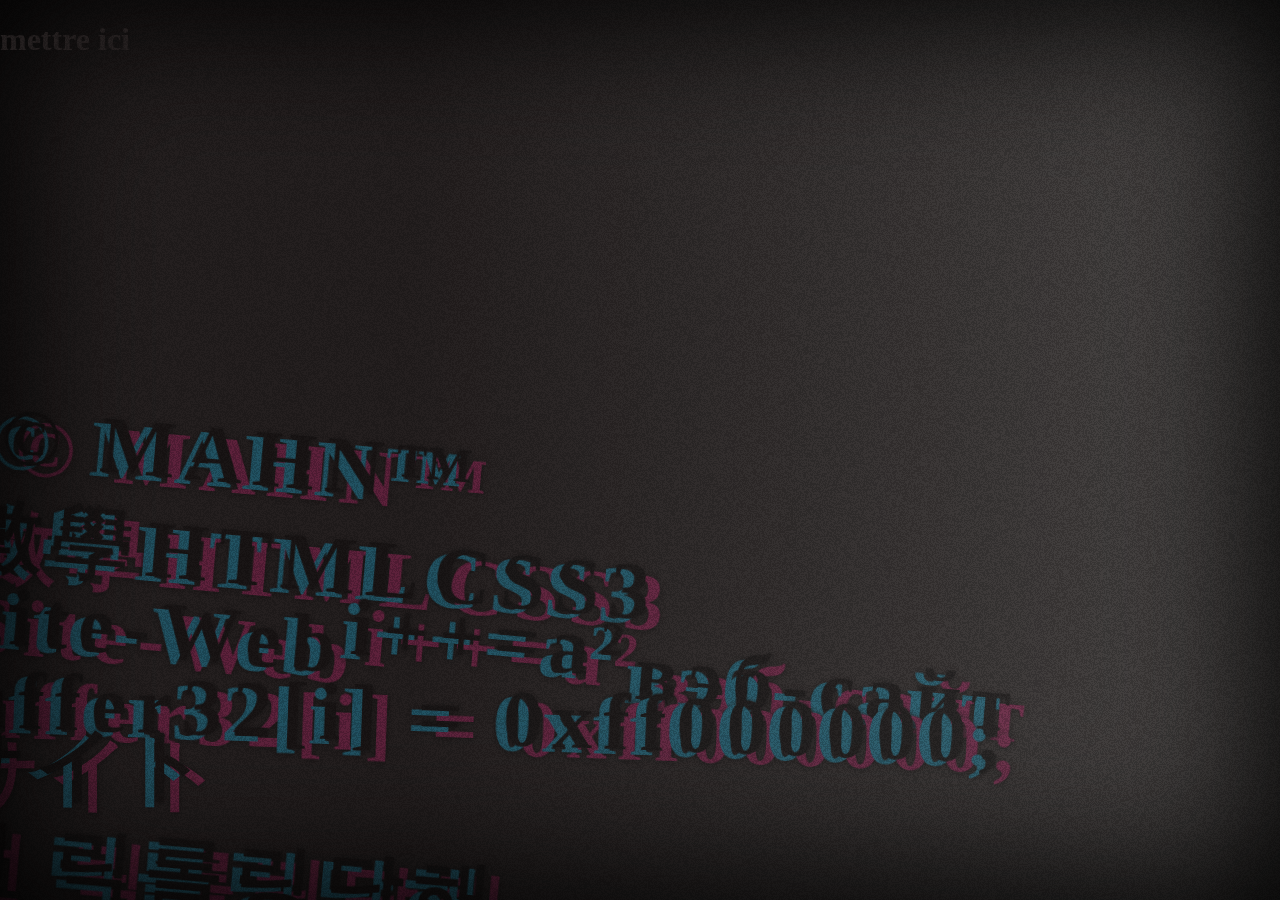
==== index.html @ 59389510 "ajout dossier style js et first element page acceuil glitch" ====
<!DOCTYPE html>
<html lang="en">
<head>
    <meta charset="UTF-8">
    <meta name="viewport" content="width=device-width, initial-scale=1.0">
    <title>PortFolio MAHN</title>

    <link rel="stylesheet" type="text/css" href="css/style.css">



</head>
<body>
    <main role="main" class="main-content" id="main-content">

        <div class="hero-container">
            <h3 class="hero glitch layers" data-text="© MAHN™" style="position: relative; top: clamp(-20px, -3vw, -30px); right: clamp(-30px, -4vw, -40px); "><span>© MAHN™</span></h3>
            <br>
            <h3 class="hero glitch layers" data-text="數學"><span>數學</span></h3>
            <h2 class="hero glitch layers" data-text="HTML"><span>HTML</span></h2>
            <h2 class="hero glitch layers" data-text="CSS3"><span>CSS3</span></h2>
            <br>
            <h2 class="hero glitch layers" data-text="Site-Web"><span>Site-Web</span></h2>
            <h2 class="hero glitch layers" data-text="i++=a²" style="position: relative;top: clamp(-20px, -3vw, -30px);"><span>i++=a²</span></h2>
            <h2 class="hero glitch layers" data-text="вэб-сайт"><span>вэб-сайт</span></h2>
            <br>
            <h2 class="hero glitch layers" data-text="buffer32[i] = 0xff000000;" style="position: relative;top: clamp(-20px, -3vw, -30px); left: clamp(-40px, -6vw, -60px); rotate: -3deg;"><span>buffer32[i] = 0xff000000;</span></h2>
            <h2 class="hero glitch layers" data-text="サイト" style="rotate: -5deg; position: relative; top: clamp(-20px, -3vw, -30px);"><span>サイト</span></h2>
            <br>
            <h2 class="hero glitch layers" data-text="넌 릭롤링당해"><span>넌 릭롤링당해</span></h2>
          </div>

          
        <canvas id="noise" class="noise"></canvas>
        <div class="vignette">
            <h1>mettre ici </h1>
        </div>
    </main>

</body>

<script src="js/background.js"></script>

</html>
---- css/style.css ----
body {
    margin: 0;
}


.main-content {
    overflow:hidden;
      position: relative;
      
      /* display: flex;
      align-items: center;
      justify-content: center;
      flex-flow: column; */
      
      height: 100vh;
      
      background: linear-gradient(to right, rgba(36,31,31,1) 0%, rgba(36,31,31,1) 32%, rgba(74,71,70,1) 100%);
      color: #fff;
      /* text-align: center; */
  }
  
  .vignette{
    position:absolute;
    width:100%; height:100%;
    box-shadow:inset 0px 0px 150px 20px black;
    mix-blend-mode: multiply;
    -webkit-animation: vignette-anim 3s infinite; /* Safari 4+ */
    -moz-animation:    vignette-anim 3s infinite; /* Fx 5+ */
    -o-animation:      vignette-anim 3s infinite; /* Opera 12+ */
    animation:         vignette-anim 3s infinite; /* IE 10+, Fx 29+ */
  }
  
  .noise {
      z-index: 100;
      position: absolute;
      top: 0;
      left: 0;
      
      width: 100%;
      height: 100%;
      
      pointer-events: none;
      opacity: .15;
  }
  
  .line{
    position:absolute;
    height:100%; width:1px;
    opacity:0.1;
    background-color:#000;
  }
  
  .titleCont{position:relative;}
  
  .main-title {
      
      font-size: 40px;
      color: white;
      font-family: 'Bellefair', serif;
      position:relative;
      line-height:1.3;
      
  }
  
  .overTitle{
      position:absolute;
      top:0;
      left:0;
  }
  
  .dot{
    width:3px;
    height:2px;
    background-color:white;
    position:absolute;
    opacity:0.3;
  }
  
  
  @-webkit-keyframes vignette-anim {
    0%   , 100%{ opacity: 1; }
    50% { opacity: 0.7; }
  }
  @-moz-keyframes vignette-anim {
    0%   , 100%{ opacity: 1; }
    50% { opacity: 0.7; }
  }
  @-o-keyframes vignette-anim {
    0%   , 100%{ opacity: 1; }
    50% { opacity: 0.7; }
  }
  @keyframes vignette-anim {
    0%   , 100%{ opacity: 1; }
    50% { opacity: 0.7; }
  }




/* GLICH */

.hero-container {
    position: absolute;
    left: -50px;
    bottom: -50px;
    rotate: 5deg;
    opacity: 0.3;
}
.hero {
    font-size: clamp(40px, 7vw, 80px);
    line-height: 1;
    display: inline-block;
    color: black;
    z-index: 2;
    letter-spacing: 10px;
    filter: drop-shadow(0 1px 3px);
    margin: 0;
  }
  
  .layers {
    position: relative;
  }
  
  .layers::before,
  .layers::after {
    content: attr(data-text);
    position: absolute;
    width: 110%;
    z-index: -1;
  }
  
  .layers::before {
    top: 10px;
    left: 15px;
    color: #e0287d;
  }
  
  .layers::after {
    top: 5px;
    left: -10px;
    color: #1bc7fb;
  }
  
  .single-path {
    clip-path: polygon(
      0% 12%,
      53% 12%,
      53% 26%,
      25% 26%,
      25% 86%,
      31% 86%,
      31% 0%,
      53% 0%,
      53% 84%,
      92% 84%,
      92% 82%,
      70% 82%,
      70% 29%,
      78% 29%,
      78% 65%,
      69% 65%,
      69% 66%,
      77% 66%,
      77% 45%,
      85% 45%,
      85% 26%,
      97% 26%,
      97% 28%,
      84% 28%,
      84% 34%,
      54% 34%,
      54% 89%,
      30% 89%,
      30% 58%,
      83% 58%,
      83% 5%,
      68% 5%,
      68% 36%,
      62% 36%,
      62% 1%,
      12% 1%,
      12% 34%,
      60% 34%,
      60% 57%,
      98% 57%,
      98% 83%,
      1% 83%,
      1% 53%,
      91% 53%,
      91% 84%,
      8% 84%,
      8% 83%,
      4% 83%
    );
  }
  
  .paths {
    animation: paths 5s step-end infinite;
  }
  
  @keyframes paths {
    0% {
      clip-path: polygon(
        0% 43%,
        83% 43%,
        83% 22%,
        23% 22%,
        23% 24%,
        91% 24%,
        91% 26%,
        18% 26%,
        18% 83%,
        29% 83%,
        29% 17%,
        41% 17%,
        41% 39%,
        18% 39%,
        18% 82%,
        54% 82%,
        54% 88%,
        19% 88%,
        19% 4%,
        39% 4%,
        39% 14%,
        76% 14%,
        76% 52%,
        23% 52%,
        23% 35%,
        19% 35%,
        19% 8%,
        36% 8%,
        36% 31%,
        73% 31%,
        73% 16%,
        1% 16%,
        1% 56%,
        50% 56%,
        50% 8%
      );
    }
  
    5% {
      clip-path: polygon(
        0% 29%,
        44% 29%,
        44% 83%,
        94% 83%,
        94% 56%,
        11% 56%,
        11% 64%,
        94% 64%,
        94% 70%,
        88% 70%,
        88% 32%,
        18% 32%,
        18% 96%,
        10% 96%,
        10% 62%,
        9% 62%,
        9% 84%,
        68% 84%,
        68% 50%,
        52% 50%,
        52% 55%,
        35% 55%,
        35% 87%,
        25% 87%,
        25% 39%,
        15% 39%,
        15% 88%,
        52% 88%
      );
    }
  
    30% {
      clip-path: polygon(
        0% 53%,
        93% 53%,
        93% 62%,
        68% 62%,
        68% 37%,
        97% 37%,
        97% 89%,
        13% 89%,
        13% 45%,
        51% 45%,
        51% 88%,
        17% 88%,
        17% 54%,
        81% 54%,
        81% 75%,
        79% 75%,
        79% 76%,
        38% 76%,
        38% 28%,
        61% 28%,
        61% 12%,
        55% 12%,
        55% 62%,
        68% 62%,
        68% 51%,
        0% 51%,
        0% 92%,
        63% 92%,
        63% 4%,
        65% 4%
      );
    }
  
    45% {
      clip-path: polygon(
        0% 33%,
        2% 33%,
        2% 69%,
        58% 69%,
        58% 94%,
        55% 94%,
        55% 25%,
        33% 25%,
        33% 85%,
        16% 85%,
        16% 19%,
        5% 19%,
        5% 20%,
        79% 20%,
        79% 96%,
        93% 96%,
        93% 50%,
        5% 50%,
        5% 74%,
        55% 74%,
        55% 57%,
        96% 57%,
        96% 59%,
        87% 59%,
        87% 65%,
        82% 65%,
        82% 39%,
        63% 39%,
        63% 92%,
        4% 92%,
        4% 36%,
        24% 36%,
        24% 70%,
        1% 70%,
        1% 43%,
        15% 43%,
        15% 28%,
        23% 28%,
        23% 71%,
        90% 71%,
        90% 86%,
        97% 86%,
        97% 1%,
        60% 1%,
        60% 67%,
        71% 67%,
        71% 91%,
        17% 91%,
        17% 14%,
        39% 14%,
        39% 30%,
        58% 30%,
        58% 11%,
        52% 11%,
        52% 83%,
        68% 83%
      );
    }
  
    76% {
      clip-path: polygon(
        0% 26%,
        15% 26%,
        15% 73%,
        72% 73%,
        72% 70%,
        77% 70%,
        77% 75%,
        8% 75%,
        8% 42%,
        4% 42%,
        4% 61%,
        17% 61%,
        17% 12%,
        26% 12%,
        26% 63%,
        73% 63%,
        73% 43%,
        90% 43%,
        90% 67%,
        50% 67%,
        50% 41%,
        42% 41%,
        42% 46%,
        50% 46%,
        50% 84%,
        96% 84%,
        96% 78%,
        49% 78%,
        49% 25%,
        63% 25%,
        63% 14%
      );
    }
  
    90% {
      clip-path: polygon(
        0% 41%,
        13% 41%,
        13% 6%,
        87% 6%,
        87% 93%,
        10% 93%,
        10% 13%,
        89% 13%,
        89% 6%,
        3% 6%,
        3% 8%,
        16% 8%,
        16% 79%,
        0% 79%,
        0% 99%,
        92% 99%,
        92% 90%,
        5% 90%,
        5% 60%,
        0% 60%,
        0% 48%,
        89% 48%,
        89% 13%,
        80% 13%,
        80% 43%,
        95% 43%,
        95% 19%,
        80% 19%,
        80% 85%,
        38% 85%,
        38% 62%
      );
    }
  
    1%,
    7%,
    33%,
    47%,
    78%,
    93% {
      clip-path: none;
    }
  }
  
  .movement {
    
    position: relative;
    animation: movement 8s step-end infinite;
  }
  
  @keyframes movement {
    0% {
      top: 0px;
      left: -20px;
    }
  
    15% {
      top: 10px;
      left: 10px;
    }
  
    60% {
      top: 5px;
      left: -10px;
    }
  
    75% {
      top: -5px;
      left: 20px;
    }
  
    100% {
      top: 10px;
      left: 5px;
    }
  }
  
  .opacity {
    animation: opacity 5s step-end infinite;
  }
  
  @keyframes opacity {
    0% {
      opacity: 0.1;
    }
  
    5% {
      opacity: 0.7;
    }
  
    30% {
      opacity: 0.4;
    }
  
    45% {
      opacity: 0.6;
    }
  
    76% {
      opacity: 0.4;
    }
  
    90% {
      opacity: 0.8;
    }
  
    1%,
    7%,
    33%,
    47%,
    78%,
    93% {
      opacity: 0;
    }
  }
  
  .font {
    animation: font 7s step-end infinite;
  }
  
  @keyframes font {
    0% {
      font-weight: 100;
      color: #01003f;
      filter: blur(3px);
    }
  
    20% {
      font-weight: 500;
      color: #858585;
      filter: blur(0);
    }
  
    50% {
      font-weight: 300;
      color: #010011;
      filter: blur(2px);
    }
  
    60% {
      font-weight: 700;
      color: #fff;
      filter: blur(0);
    }
  
    90% {
      font-weight: 500;
      color: #000879;
      filter: blur(6px);
    }
  }
  
  .glitch span {
    animation: paths 5s step-end infinite;
  }
  
  .glitch::before {
    animation: paths 5s step-end infinite, opacity 5s step-end infinite,
      font 8s step-end infinite, movement 10s step-end infinite;
  }
  
  .glitch::after {
    animation: paths 5s step-end infinite, opacity 5s step-end infinite,
      font 7s step-end infinite, movement 8s step-end infinite;
  }
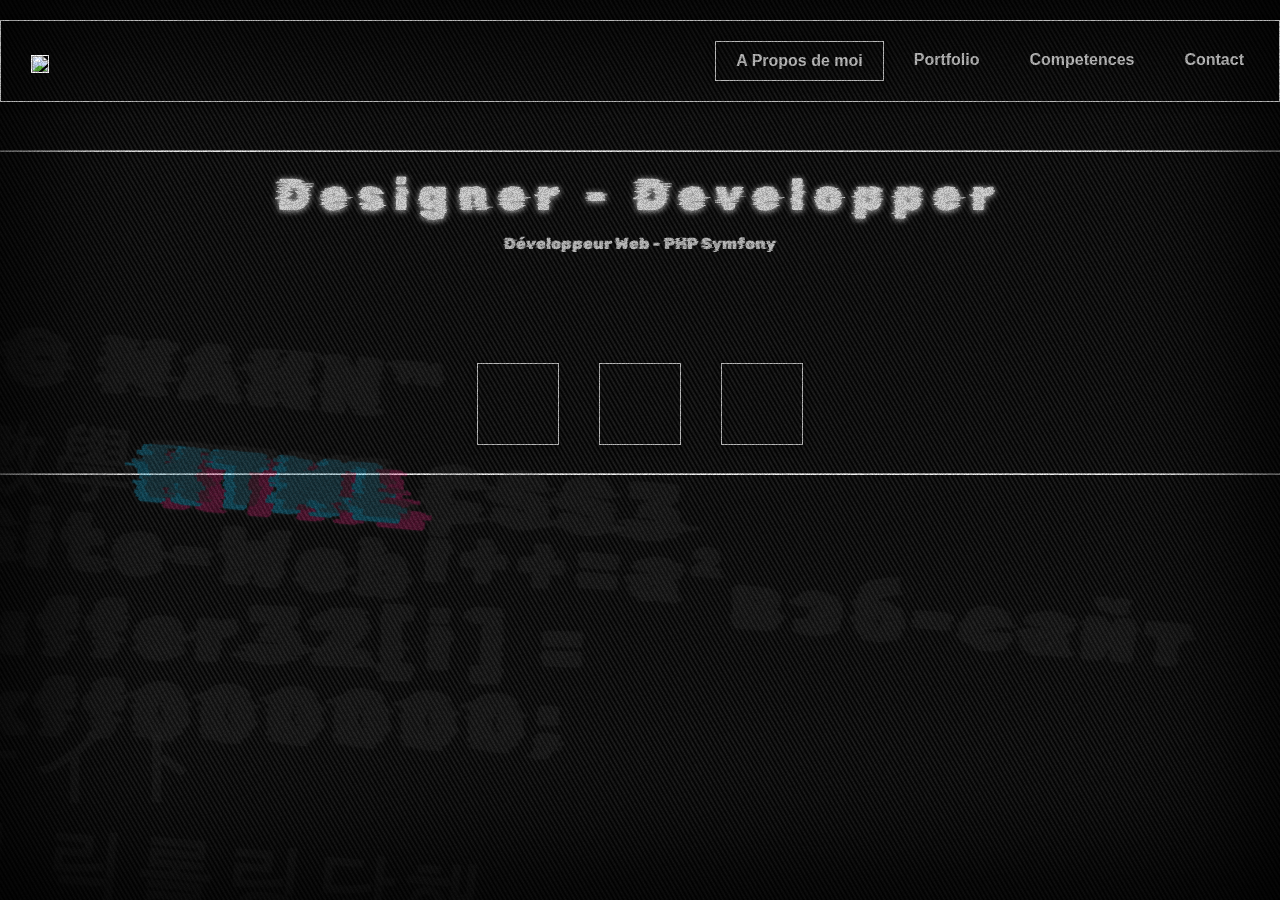
==== commit f0339026: "evol home page + creation page add" ====
--- a/index.html
+++ b/index.html
@@ -5,40 +5,81 @@
     <meta name="viewport" content="width=device-width, initial-scale=1.0">
     <title>PortFolio MAHN</title>
 
+<link rel="preconnect" href="https://fonts.googleapis.com">
+<link rel="preconnect" href="https://fonts.gstatic.com" crossorigin>
+<link href="https://fonts.googleapis.com/css2?family=Rubik+Glitch&display=swap" rel="stylesheet">
+
     <link rel="stylesheet" type="text/css" href="css/style.css">
-
+    
 
 
 </head>
 <body>
     <main role="main" class="main-content" id="main-content">
 
+
         <div class="hero-container">
-            <h3 class="hero glitch layers" data-text="© MAHN™" style="position: relative; top: clamp(-20px, -3vw, -30px); right: clamp(-30px, -4vw, -40px); "><span>© MAHN™</span></h3>
+            <h3 class="hero  glitch layers random-glitch" data-text="© MAHN™" style="position: relative; top: clamp(-20px, -3vw, -30px); right: clamp(-30px, -4vw, -40px); "><span>© MAHN™</span></h3>
             <br>
-            <h3 class="hero glitch layers" data-text="數學"><span>數學</span></h3>
-            <h2 class="hero glitch layers" data-text="HTML"><span>HTML</span></h2>
-            <h2 class="hero glitch layers" data-text="CSS3"><span>CSS3</span></h2>
+            <h3 class="hero glitch layers random-glitch" data-text="數學"><span>數學</span></h3>
+            <h2 class="hero glitch layers random-glitch" data-text="HTML"><span>HTML</span></h2>
+            <h2 class="hero glitch layers random-glitch" data-text="CSS3"><span>CSS3</span></h2>
             <br>
-            <h2 class="hero glitch layers" data-text="Site-Web"><span>Site-Web</span></h2>
-            <h2 class="hero glitch layers" data-text="i++=a²" style="position: relative;top: clamp(-20px, -3vw, -30px);"><span>i++=a²</span></h2>
-            <h2 class="hero glitch layers" data-text="вэб-сайт"><span>вэб-сайт</span></h2>
+            <h2 class="hero glitch layers random-glitch" data-text="Site-Web"><span>Site-Web</span></h2>
+            <h2 class="hero glitch layers random-glitch" data-text="i++=a²" style="position: relative;top: clamp(-20px, -3vw, -30px);"><span>i++=a²</span></h2>
+            <h2 class="hero glitch layers random-glitch" data-text="вэб-сайт"><span>вэб-сайт</span></h2>
             <br>
-            <h2 class="hero glitch layers" data-text="buffer32[i] = 0xff000000;" style="position: relative;top: clamp(-20px, -3vw, -30px); left: clamp(-40px, -6vw, -60px); rotate: -3deg;"><span>buffer32[i] = 0xff000000;</span></h2>
-            <h2 class="hero glitch layers" data-text="サイト" style="rotate: -5deg; position: relative; top: clamp(-20px, -3vw, -30px);"><span>サイト</span></h2>
+            <h2 class="hero glitch layers random-glitch" data-text="buffer32[i] = 0xff000000;" style="position: relative;top: clamp(-20px, -3vw, -30px); left: clamp(-40px, -6vw, -60px); rotate: -3deg;"><span>buffer32[i] = 0xff000000;</span></h2>
+            <h2 class="hero glitch layers random-glitch" data-text="サイト" style="rotate: -5deg; position: relative; top: clamp(-20px, -3vw, -30px);"><span>サイト</span></h2>
             <br>
-            <h2 class="hero glitch layers" data-text="넌 릭롤링당해"><span>넌 릭롤링당해</span></h2>
-          </div>
+            <h2 class="hero glitch layers random-glitch" data-text="넌 릭롤링당해"><span>넌 릭롤링당해</span></h2>
+        </div>
 
-          
         <canvas id="noise" class="noise"></canvas>
-        <div class="vignette">
-            <h1>mettre ici </h1>
+        <div class="vignette"></div>
+
+        <header>
+            <a href="" class="logo"><img src="images/logo.png" style=" height: 120%; border: 1px solid white;"></a>
+            <div class="menu-toggle"></div>
+            <nav>
+                <ul>
+                    <li><a href="#" class="active">A Propos de moi</a></li>
+                    <li><a href="#">Portfolio</a></li>
+                    <li><a href="#">Competences</a></li>
+                    <li><a href="#">Contact</a></li>
+                </ul>
+            </nav>
+            <div class="clearfix"></div>
+        </header>
+
+        <div id="table">
+            <div id="presentation-text">
+                <hr>
+                <h1></h1>
+                <div style="font-size: 2.8em; font-weight: 100; color: rgb(205 205 205);" class="hero glitch layers glitch-random random-glitch" data-text="Designer - Developper"><span>Designer - Developper</span></div><br>
+                <p>Développeur Web - PHP Symfony</p>
+
+                <div class="elements-social">
+                    <div class="element-social"></div>
+                    <div class="element-social"></div>
+                    <div class="element-social"></div>
+                </div>
+                <hr>
+            </div>
+
+           
+
         </div>
+
+      
+        
+        <img src="images/tete4.png" class="main-image" >
     </main>
 
 </body>
-
-<script src="js/background.js"></script>
+<script src="https://code.jquery.com/jquery-3.5.1.min.js"
+      integrity="sha256-9/aliU8dGd2tb6OSsuzixeV4y/faTqgFtohetphbbj0="
+      crossorigin="anonymous"></script>
+<script src="js/global.js"></script>
 
 </html>--- a/css/style.css
+++ b/css/style.css
@@ -1,3 +1,10 @@
+/*  ROOT  */
+
+
+@font-face {
+	font-family: 'luciole';
+	src: url("/font/Luciole-Regular.ttf") format(‘truetype’)
+}
 
 
 body {
@@ -5,20 +12,30 @@
 }
 
 
+
+
+/* DEFAULT */
+
 .main-content {
     overflow:hidden;
-      position: relative;
-      
-      /* display: flex;
-      align-items: center;
-      justify-content: center;
-      flex-flow: column; */
-      
+      position: relative;      
       height: 100vh;
-      
-      background: linear-gradient(to right, rgba(36,31,31,1) 0%, rgba(36,31,31,1) 32%, rgba(74,71,70,1) 100%);
+      /* background: linear-gradient(to right, rgba(36,31,31,1) 0%, rgba(36,31,31,1) 32%, rgba(74,71,70,1) 100%); */
+
+      /* background: rgb(0,0,0);
+      background: linear-gradient(45deg, rgba(0,0,0,1) 0%, rgba(78,78,78,1) 27%, rgba(27,27,27,1) 100%); */
+
+      /* background-image: url('https://static.pexels.com/photos/414171/pexels-photo-414171.jpeg');
+      background-size:cover; */
+
+      /* background-image: url("../images/back2.jpg");
+      background-size:cover; */
+
+      /* background-image: url("../images/back1bis.jpg");
+      background-size:cover; */
+      background-image: repeating-linear-gradient(60deg, #000 0px, #222 2px, #000 4px);
+
       color: #fff;
-      /* text-align: center; */
   }
   
   .vignette{
@@ -107,12 +124,15 @@
     bottom: -50px;
     rotate: 5deg;
     opacity: 0.3;
+    font-family: "Rubik Glitch", system-ui;
+
+    
 }
 .hero {
     font-size: clamp(40px, 7vw, 80px);
     line-height: 1;
     display: inline-block;
-    color: black;
+    color: rgba(71, 71, 71, 0.5);
     z-index: 2;
     letter-spacing: 10px;
     filter: drop-shadow(0 1px 3px);
@@ -575,4 +595,191 @@
   }
   
   
-  +
+  
+  /* MENU RESPONSIVE */
+
+  header{
+    position: relative;
+    max-width: 1600px;
+    margin: 20px auto;
+    padding: 10px;
+    
+    box-sizing: border-box;
+    border: 1px solid rgb(184, 184, 184);
+    box-shadow: rgba(0, 0, 0, 0.24) 0px 3px 8px;
+    font-family: "luciole", sans-serif;
+
+
+}
+.logo{
+    color: rgb(184, 184, 184);
+    height: 60px;
+    font-size: 36px;
+    line-height: 60px;
+    padding: 0 20px;
+    text-align: center;
+    box-sizing: border-box;
+    float: left;
+    font-weight: 700;
+    text-decoration: none;
+}
+nav{
+    float: right;
+}
+.clearfix{
+    clear: both;
+}
+nav ul{
+    margin: 0;
+    padding: 0;
+    display: flex;
+}
+nav ul li{
+    list-style: none;
+}
+nav ul li a{
+    
+    display: block;
+    margin: 10px 5px;
+    padding: 10px 20px;
+    text-decoration: none;
+    color: rgb(184, 184, 184);
+    font-weight: 700;
+    
+    
+}
+nav ul li a.active,
+nav ul li a:hover{
+    border:  1px solid rgb(184, 184, 184);
+    box-shadow: rgba(0, 0, 0, 0.24) 0px 3px 8px;
+    transition: 0.5s;
+    
+}
+
+
+@media(max-width: 1200px){
+    header{
+        margin: 20px;
+    }
+}
+@media(max-width: 768px){
+    .menu-toggle{
+        display: block;
+        width: 40px;
+        height: 40px;
+        margin: 10px;
+        float: right;
+        cursor: pointer;
+        text-align: center;
+        font-size: 30px;
+        color: rgb(184, 184, 184);
+    }
+    .menu-toggle:before{
+        content: '≡';
+        line-height: 40px;
+    }
+    .menu-toggle.active:before{
+        content: '≡';
+    }
+    nav{
+        display: none;
+    }
+    nav.active{
+        display: block;
+        width: 100%;
+    }
+    nav.active ul{
+        display: block;
+    }
+    nav.active ul li{
+        margin: 0;
+    }
+    nav.active ul li a {
+      margin: 20px 5px;
+    }
+}
+
+
+
+/*   TIPING SCRIPT  */
+
+
+#table {
+	display: table;
+  color: rgb(184, 184, 184);
+  font-weight: 800;
+  width: 100%;
+  display: flex;
+  justify-content: end;
+  
+    
+}
+
+#presentation-text {
+	display: table-cell;
+	vertical-align: top;
+  text-align: end;
+ /* border: 1px solid rgb(184, 184, 184); box-shadow: rgba(0, 0, 0, 0.24) 0px 3px 8px; */
+  margin: 20px auto;
+  max-width: 1600px;
+  width: 100%;
+  
+  font-family: "Rubik Glitch", system-ui;
+  font-weight: 400;
+  font-style: normal;
+  overflow: hidden;
+}
+
+
+@media(max-width: 1600px){
+  #presentation-text {
+    text-align: center;
+  }
+}
+
+/*  IMAGE PRINCIPAL  */
+
+.main-image {
+  position: absolute;
+  bottom: -50px;
+  left: 300px;
+  z-index: 10;
+  width: clamp(100px, 40vw, 800px);
+
+}
+
+@media(max-width: 1600px){
+  .main-image {
+    display: none;
+  }
+  #presentation-text {
+    width: 100%;
+  }
+}
+
+
+/* element social */
+
+.elements-social {
+  display: flex;
+  justify-content: end;
+  width: 100%;
+  margin-top: 50vh;
+}
+
+.elements-social .element-social {
+  width: 80px;
+  height: 80px;
+  border: 1px solid rgb(184, 184, 184);
+  margin: 20px;
+  box-shadow: rgba(0, 0, 0, 0.24) 0px 3px 8px;
+}
+
+@media(max-width: 1600px){
+  .elements-social {
+    
+    justify-content: center;
+    margin-top: 10vh;
+  }
+}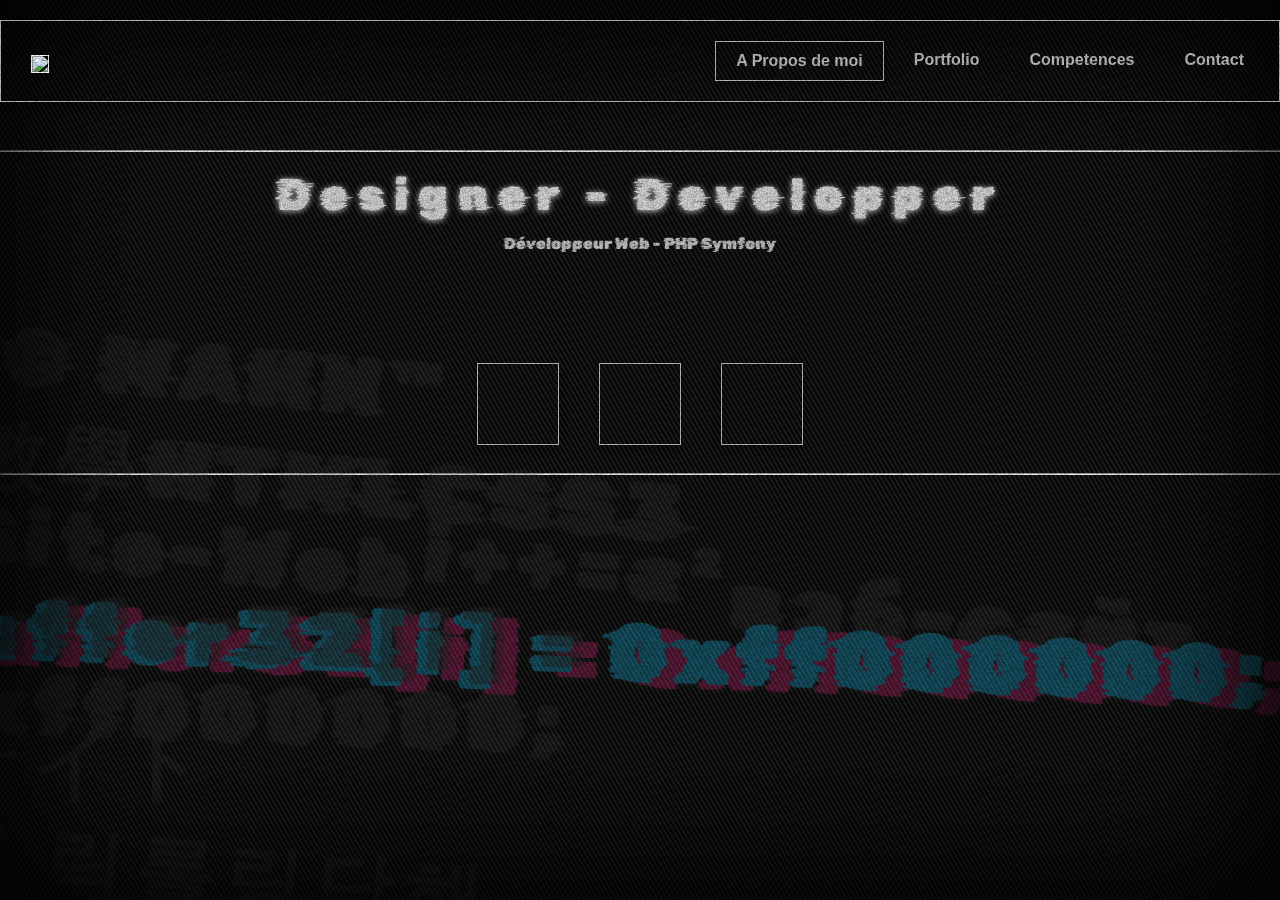
==== commit 3df8d6f0: "creation fichier skills" ====
--- a/index.html
+++ b/index.html
@@ -1,85 +1,138 @@
 <!DOCTYPE html>
 <html lang="en">
-<head>
-    <meta charset="UTF-8">
-    <meta name="viewport" content="width=device-width, initial-scale=1.0">
+  <head>
+    <meta charset="UTF-8" />
+    <meta name="viewport" content="width=device-width, initial-scale=1.0" />
     <title>PortFolio MAHN</title>
 
-<link rel="preconnect" href="https://fonts.googleapis.com">
-<link rel="preconnect" href="https://fonts.gstatic.com" crossorigin>
-<link href="https://fonts.googleapis.com/css2?family=Rubik+Glitch&display=swap" rel="stylesheet">
+    <link rel="preconnect" href="https://fonts.googleapis.com" />
+    <link rel="preconnect" href="https://fonts.gstatic.com" crossorigin />
+    <link
+      href="https://fonts.googleapis.com/css2?family=Rubik+Glitch&display=swap"
+      rel="stylesheet"
+    />
 
-    <link rel="stylesheet" type="text/css" href="css/style.css">
-    
+    <link rel="stylesheet" type="text/css" href="css/style.css" />
+  </head>
+  <body>
+    <main role="main" class="main-content" id="main-content">
+      <div class="hero-container">
+        <h3
+          class="hero glitch layers random-glitch"
+          data-text="© MAHN™"
+          style="
+            position: relative;
+            top: clamp(-20px, -3vw, -30px);
+            right: clamp(-30px, -4vw, -40px);
+          "
+        >
+          <span>© MAHN™</span>
+        </h3>
+        <br />
+        <h3 class="hero glitch layers random-glitch" data-text="數學">
+          <span>數學</span>
+        </h3>
+        <h2 class="hero glitch layers random-glitch" data-text="HTML">
+          <span>HTML</span>
+        </h2>
+        <h2 class="hero glitch layers random-glitch" data-text="CSS3">
+          <span>CSS3</span>
+        </h2>
+        <br />
+        <h2 class="hero glitch layers random-glitch" data-text="Site-Web">
+          <span>Site-Web</span>
+        </h2>
+        <h2
+          class="hero glitch layers random-glitch"
+          data-text="i++=a²"
+          style="position: relative; top: clamp(-20px, -3vw, -30px)"
+        >
+          <span>i++=a²</span>
+        </h2>
+        <h2 class="hero glitch layers random-glitch" data-text="вэб-сайт">
+          <span>вэб-сайт</span>
+        </h2>
+        <br />
+        <h2
+          class="hero glitch layers random-glitch"
+          data-text="buffer32[i] = 0xff000000;"
+          style="
+            position: relative;
+            top: clamp(-20px, -3vw, -30px);
+            left: clamp(-40px, -6vw, -60px);
+            rotate: -3deg;
+          "
+        >
+          <span>buffer32[i] = 0xff000000;</span>
+        </h2>
+        <h2
+          class="hero glitch layers random-glitch"
+          data-text="サイト"
+          style="
+            rotate: -5deg;
+            position: relative;
+            top: clamp(-20px, -3vw, -30px);
+          "
+        >
+          <span>サイト</span>
+        </h2>
+        <br />
+        <h2 class="hero glitch layers random-glitch" data-text="넌 릭롤링당해">
+          <span>넌 릭롤링당해</span>
+        </h2>
+      </div>
 
+      <canvas id="noise" class="noise"></canvas>
+      <div class="vignette"></div>
 
-</head>
-<body>
-    <main role="main" class="main-content" id="main-content">
+      <header>
+        <a href="" class="logo"
+          ><img
+            src="images/logo.png"
+            style="height: 120%; border: 1px solid white"
+        /></a>
+        <div class="menu-toggle"></div>
+        <nav>
+          <ul>
+            <li><a href="#" class="active">A Propos de moi</a></li>
+            <li><a href="#">Portfolio</a></li>
+            <li><a href="./pages/competence.html">Competences</a></li>
+            <li><a href="#">Contact</a></li>
+          </ul>
+        </nav>
+        <div class="clearfix"></div>
+      </header>
 
+      <div id="table">
+        <div id="presentation-text">
+          <hr />
+          <h1></h1>
+          <div
+            style="font-size: 2.8em; font-weight: 100; color: rgb(205 205 205)"
+            class="hero glitch layers glitch-random random-glitch"
+            data-text="Designer - Developper"
+          >
+            <span>Designer - Developper</span>
+          </div>
+          <br />
+          <p>Développeur Web - PHP Symfony</p>
 
-        <div class="hero-container">
-            <h3 class="hero  glitch layers random-glitch" data-text="© MAHN™" style="position: relative; top: clamp(-20px, -3vw, -30px); right: clamp(-30px, -4vw, -40px); "><span>© MAHN™</span></h3>
-            <br>
-            <h3 class="hero glitch layers random-glitch" data-text="數學"><span>數學</span></h3>
-            <h2 class="hero glitch layers random-glitch" data-text="HTML"><span>HTML</span></h2>
-            <h2 class="hero glitch layers random-glitch" data-text="CSS3"><span>CSS3</span></h2>
-            <br>
-            <h2 class="hero glitch layers random-glitch" data-text="Site-Web"><span>Site-Web</span></h2>
-            <h2 class="hero glitch layers random-glitch" data-text="i++=a²" style="position: relative;top: clamp(-20px, -3vw, -30px);"><span>i++=a²</span></h2>
-            <h2 class="hero glitch layers random-glitch" data-text="вэб-сайт"><span>вэб-сайт</span></h2>
-            <br>
-            <h2 class="hero glitch layers random-glitch" data-text="buffer32[i] = 0xff000000;" style="position: relative;top: clamp(-20px, -3vw, -30px); left: clamp(-40px, -6vw, -60px); rotate: -3deg;"><span>buffer32[i] = 0xff000000;</span></h2>
-            <h2 class="hero glitch layers random-glitch" data-text="サイト" style="rotate: -5deg; position: relative; top: clamp(-20px, -3vw, -30px);"><span>サイト</span></h2>
-            <br>
-            <h2 class="hero glitch layers random-glitch" data-text="넌 릭롤링당해"><span>넌 릭롤링당해</span></h2>
+          <div class="elements-social">
+            <div class="element-social"></div>
+            <div class="element-social"></div>
+            <div class="element-social"></div>
+          </div>
+          <hr />
         </div>
+      </div>
 
-        <canvas id="noise" class="noise"></canvas>
-        <div class="vignette"></div>
-
-        <header>
-            <a href="" class="logo"><img src="images/logo.png" style=" height: 120%; border: 1px solid white;"></a>
-            <div class="menu-toggle"></div>
-            <nav>
-                <ul>
-                    <li><a href="#" class="active">A Propos de moi</a></li>
-                    <li><a href="#">Portfolio</a></li>
-                    <li><a href="#">Competences</a></li>
-                    <li><a href="#">Contact</a></li>
-                </ul>
-            </nav>
-            <div class="clearfix"></div>
-        </header>
-
-        <div id="table">
-            <div id="presentation-text">
-                <hr>
-                <h1></h1>
-                <div style="font-size: 2.8em; font-weight: 100; color: rgb(205 205 205);" class="hero glitch layers glitch-random random-glitch" data-text="Designer - Developper"><span>Designer - Developper</span></div><br>
-                <p>Développeur Web - PHP Symfony</p>
-
-                <div class="elements-social">
-                    <div class="element-social"></div>
-                    <div class="element-social"></div>
-                    <div class="element-social"></div>
-                </div>
-                <hr>
-            </div>
-
-           
-
-        </div>
-
-      
-        
-        <img src="images/tete4.png" class="main-image" >
+      <img src="images/tete4.png" class="main-image" />
     </main>
-
-</body>
-<script src="https://code.jquery.com/jquery-3.5.1.min.js"
-      integrity="sha256-9/aliU8dGd2tb6OSsuzixeV4y/faTqgFtohetphbbj0="
-      crossorigin="anonymous"></script>
-<script src="js/global.js"></script>
-
-</html>+  </body>
+  <script
+    src="https://code.jquery.com/jquery-3.5.1.min.js"
+    integrity="sha256-9/aliU8dGd2tb6OSsuzixeV4y/faTqgFtohetphbbj0="
+    crossorigin="anonymous"
+  ></script>
+  <script src="js/global.js"></script>
+</html>
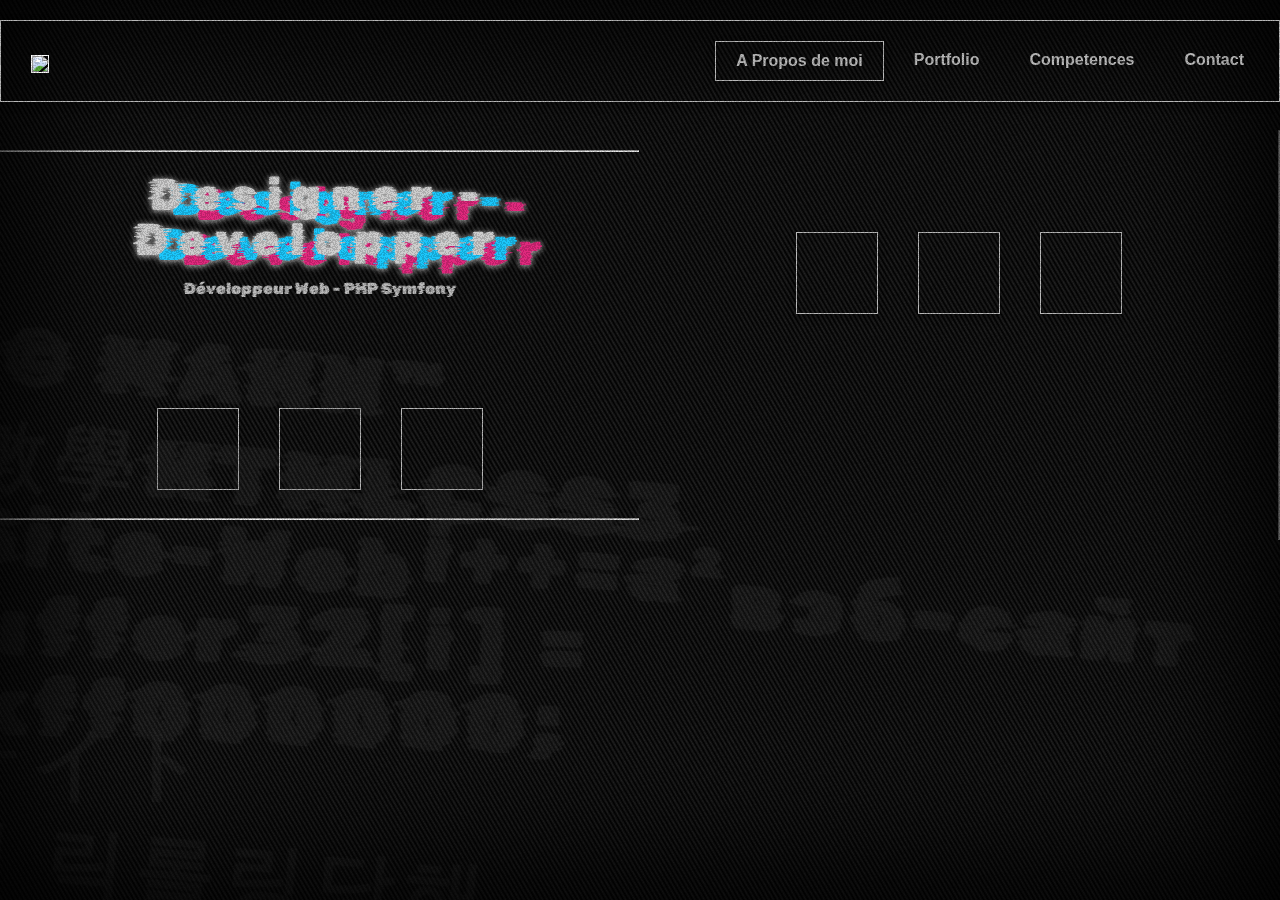
==== commit 8fcff218: "Merge branch 'main' into maxime" ====
--- a/index.html
+++ b/index.html
@@ -5,12 +5,11 @@
     <meta name="viewport" content="width=device-width, initial-scale=1.0" />
     <title>PortFolio MAHN</title>
 
-    <link rel="preconnect" href="https://fonts.googleapis.com" />
-    <link rel="preconnect" href="https://fonts.gstatic.com" crossorigin />
-    <link
-      href="https://fonts.googleapis.com/css2?family=Rubik+Glitch&display=swap"
-      rel="stylesheet"
-    />
+<link rel="preconnect" href="https://fonts.googleapis.com">
+<link rel="preconnect" href="https://fonts.gstatic.com" crossorigin>
+<link href="https://fonts.googleapis.com/css2?family=Rubik+Glitch&display=swap" rel="stylesheet">
+<link rel="stylesheet" href="https://cdn.jsdelivr.net/npm/bootstrap-icons@1.11.1/font/bootstrap-icons.css" integrity="sha384-4LISF5TTJX/fLmGSxO53rV4miRxdg84mZsxmO8Rx5jGtp/LbrixFETvWa5a6sESd" crossorigin="anonymous">
+
 
     <link rel="stylesheet" type="text/css" href="css/style.css" />
   </head>
@@ -103,19 +102,22 @@
         <div class="clearfix"></div>
       </header>
 
-      <div id="table">
-        <div id="presentation-text">
-          <hr />
-          <h1></h1>
-          <div
-            style="font-size: 2.8em; font-weight: 100; color: rgb(205 205 205)"
-            class="hero glitch layers glitch-random random-glitch"
-            data-text="Designer - Developper"
-          >
-            <span>Designer - Developper</span>
-          </div>
-          <br />
-          <p>Développeur Web - PHP Symfony</p>
+        <div id="table">
+            <div id="presentation-text">
+                <hr>
+                <h1></h1>
+                <div style="font-size: 2.8em; font-weight: 100; color: rgb(205 205 205);" class="hero glitch layers glitch-random random-glitch" data-text="Designer - Developper"><span>Designer - Developper</span></div><br>
+                <p>Développeur Web - PHP Symfony</p>
+
+                <div class="elements-social">
+                    <div class="element-social"><a href="#"><i class="bi bi-github"></i></a></div>
+                    <div class="element-social"><a href="#"><i class="bi bi-linkedin"></i></a></div>
+                    <div class="element-social"><a href="#"><i class="bi bi-envelope-at"></i></a></div>
+                </div>
+                <hr>
+            </div>
+
+           
 
           <div class="elements-social">
             <div class="element-social"></div>
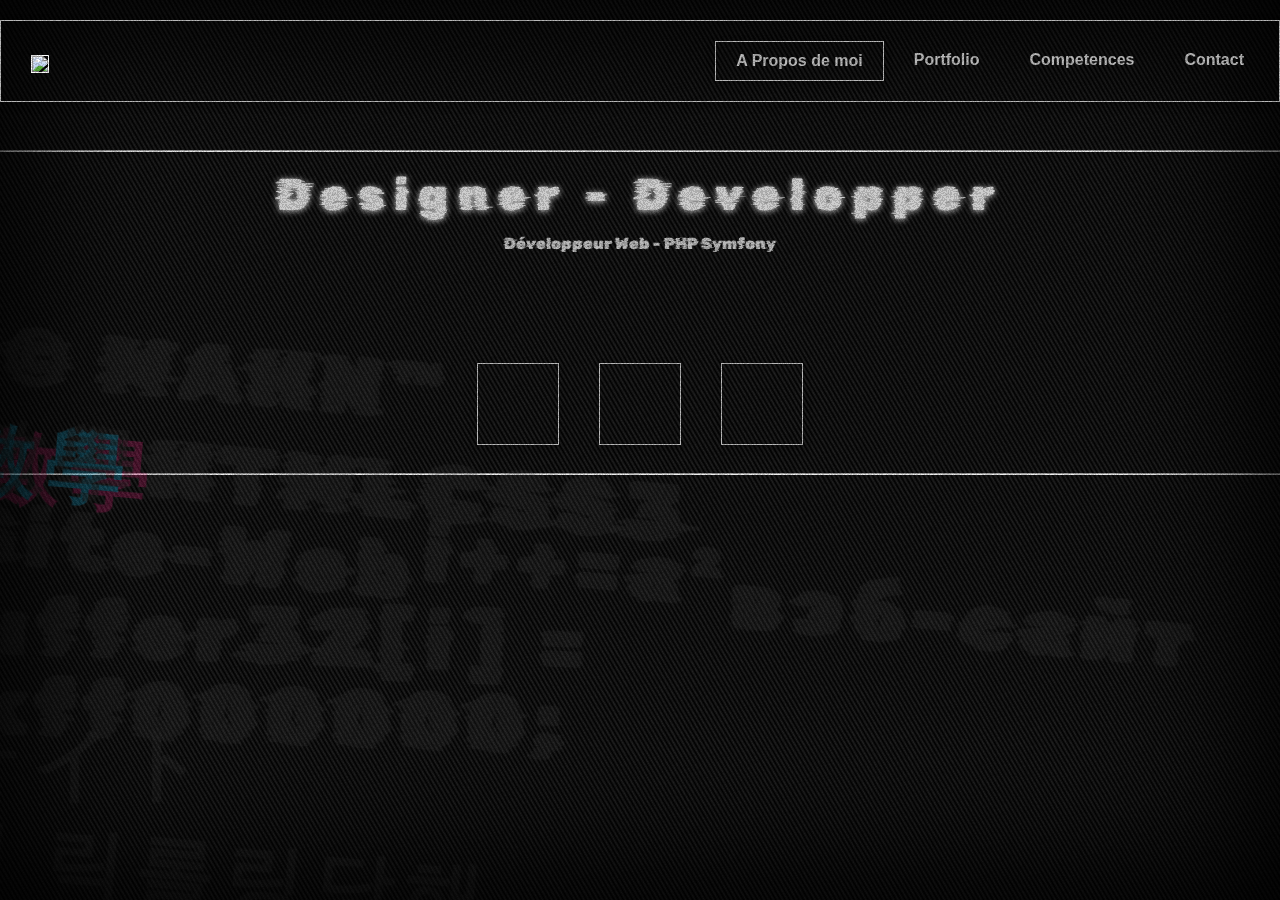
==== commit e3516de7: "Creation de la page portfolio et responsive" ====
--- a/index.html
+++ b/index.html
@@ -1,8 +1,8 @@
 <!DOCTYPE html>
 <html lang="en">
-  <head>
-    <meta charset="UTF-8" />
-    <meta name="viewport" content="width=device-width, initial-scale=1.0" />
+<head>
+    <meta charset="UTF-8">
+    <meta name="viewport" content="width=device-width, initial-scale=1.0">
     <title>PortFolio MAHN</title>
 
 <link rel="preconnect" href="https://fonts.googleapis.com">
@@ -11,96 +11,48 @@
 <link rel="stylesheet" href="https://cdn.jsdelivr.net/npm/bootstrap-icons@1.11.1/font/bootstrap-icons.css" integrity="sha384-4LISF5TTJX/fLmGSxO53rV4miRxdg84mZsxmO8Rx5jGtp/LbrixFETvWa5a6sESd" crossorigin="anonymous">
 
 
-    <link rel="stylesheet" type="text/css" href="css/style.css" />
-  </head>
-  <body>
+    <link rel="stylesheet" type="text/css" href="css/style.css">
+    
+
+
+</head>
+<body>
     <main role="main" class="main-content" id="main-content">
-      <div class="hero-container">
-        <h3
-          class="hero glitch layers random-glitch"
-          data-text="© MAHN™"
-          style="
-            position: relative;
-            top: clamp(-20px, -3vw, -30px);
-            right: clamp(-30px, -4vw, -40px);
-          "
-        >
-          <span>© MAHN™</span>
-        </h3>
-        <br />
-        <h3 class="hero glitch layers random-glitch" data-text="數學">
-          <span>數學</span>
-        </h3>
-        <h2 class="hero glitch layers random-glitch" data-text="HTML">
-          <span>HTML</span>
-        </h2>
-        <h2 class="hero glitch layers random-glitch" data-text="CSS3">
-          <span>CSS3</span>
-        </h2>
-        <br />
-        <h2 class="hero glitch layers random-glitch" data-text="Site-Web">
-          <span>Site-Web</span>
-        </h2>
-        <h2
-          class="hero glitch layers random-glitch"
-          data-text="i++=a²"
-          style="position: relative; top: clamp(-20px, -3vw, -30px)"
-        >
-          <span>i++=a²</span>
-        </h2>
-        <h2 class="hero glitch layers random-glitch" data-text="вэб-сайт">
-          <span>вэб-сайт</span>
-        </h2>
-        <br />
-        <h2
-          class="hero glitch layers random-glitch"
-          data-text="buffer32[i] = 0xff000000;"
-          style="
-            position: relative;
-            top: clamp(-20px, -3vw, -30px);
-            left: clamp(-40px, -6vw, -60px);
-            rotate: -3deg;
-          "
-        >
-          <span>buffer32[i] = 0xff000000;</span>
-        </h2>
-        <h2
-          class="hero glitch layers random-glitch"
-          data-text="サイト"
-          style="
-            rotate: -5deg;
-            position: relative;
-            top: clamp(-20px, -3vw, -30px);
-          "
-        >
-          <span>サイト</span>
-        </h2>
-        <br />
-        <h2 class="hero glitch layers random-glitch" data-text="넌 릭롤링당해">
-          <span>넌 릭롤링당해</span>
-        </h2>
-      </div>
 
-      <canvas id="noise" class="noise"></canvas>
-      <div class="vignette"></div>
 
-      <header>
-        <a href="" class="logo"
-          ><img
-            src="images/logo.png"
-            style="height: 120%; border: 1px solid white"
-        /></a>
-        <div class="menu-toggle"></div>
-        <nav>
-          <ul>
-            <li><a href="#" class="active">A Propos de moi</a></li>
-            <li><a href="#">Portfolio</a></li>
-            <li><a href="./pages/competence.html">Competences</a></li>
-            <li><a href="#">Contact</a></li>
-          </ul>
-        </nav>
-        <div class="clearfix"></div>
-      </header>
+        <div class="hero-container">
+            <h3 class="hero  glitch layers random-glitch" data-text="© MAHN™" style="position: relative; top: clamp(-20px, -3vw, -30px); right: clamp(-30px, -4vw, -40px); "><span>© MAHN™</span></h3>
+            <br>
+            <h3 class="hero glitch layers random-glitch" data-text="數學"><span>數學</span></h3>
+            <h2 class="hero glitch layers random-glitch" data-text="HTML"><span>HTML</span></h2>
+            <h2 class="hero glitch layers random-glitch" data-text="CSS3"><span>CSS3</span></h2>
+            <br>
+            <h2 class="hero glitch layers random-glitch" data-text="Site-Web"><span>Site-Web</span></h2>
+            <h2 class="hero glitch layers random-glitch" data-text="i++=a²" style="position: relative;top: clamp(-20px, -3vw, -30px);"><span>i++=a²</span></h2>
+            <h2 class="hero glitch layers random-glitch" data-text="вэб-сайт"><span>вэб-сайт</span></h2>
+            <br>
+            <h2 class="hero glitch layers random-glitch" data-text="buffer32[i] = 0xff000000;" style="position: relative;top: clamp(-20px, -3vw, -30px); left: clamp(-40px, -6vw, -60px); rotate: -3deg;"><span>buffer32[i] = 0xff000000;</span></h2>
+            <h2 class="hero glitch layers random-glitch" data-text="サイト" style="rotate: -5deg; position: relative; top: clamp(-20px, -3vw, -30px);"><span>サイト</span></h2>
+            <br>
+            <h2 class="hero glitch layers random-glitch" data-text="넌 릭롤링당해"><span>넌 릭롤링당해</span></h2>
+        </div>
+
+        <canvas id="noise" class="noise"></canvas>
+        <div class="vignette"></div>
+
+        <header>
+            <a href="index.html" class="logo"><img src="images/logo.png" style=" height: 120%; border: 1px solid white;"></a>
+            <div class="menu-toggle"></div>
+            <nav>
+                <ul>
+                    <li><a href="#" class="active">A Propos de moi</a></li>
+                    <li><a href="pages/portfolio.html">Portfolio</a></li>
+                    <li><a href="#">Competences</a></li>
+                    <li><a href="#">Contact</a></li>
+                </ul>
+            </nav>
+            <div class="clearfix"></div>
+        </header>
 
         <div id="table">
             <div id="presentation-text">
@@ -119,22 +71,17 @@
 
            
 
-          <div class="elements-social">
-            <div class="element-social"></div>
-            <div class="element-social"></div>
-            <div class="element-social"></div>
-          </div>
-          <hr />
         </div>
-      </div>
 
-      <img src="images/tete4.png" class="main-image" />
+      
+        
+        <img src="images/tete4.png" class="main-image" >
     </main>
-  </body>
-  <script
-    src="https://code.jquery.com/jquery-3.5.1.min.js"
-    integrity="sha256-9/aliU8dGd2tb6OSsuzixeV4y/faTqgFtohetphbbj0="
-    crossorigin="anonymous"
-  ></script>
-  <script src="js/global.js"></script>
-</html>
+
+</body>
+<script src="https://code.jquery.com/jquery-3.5.1.min.js"
+      integrity="sha256-9/aliU8dGd2tb6OSsuzixeV4y/faTqgFtohetphbbj0="
+      crossorigin="anonymous"></script>
+<script src="js/global.js"></script>
+
+</html>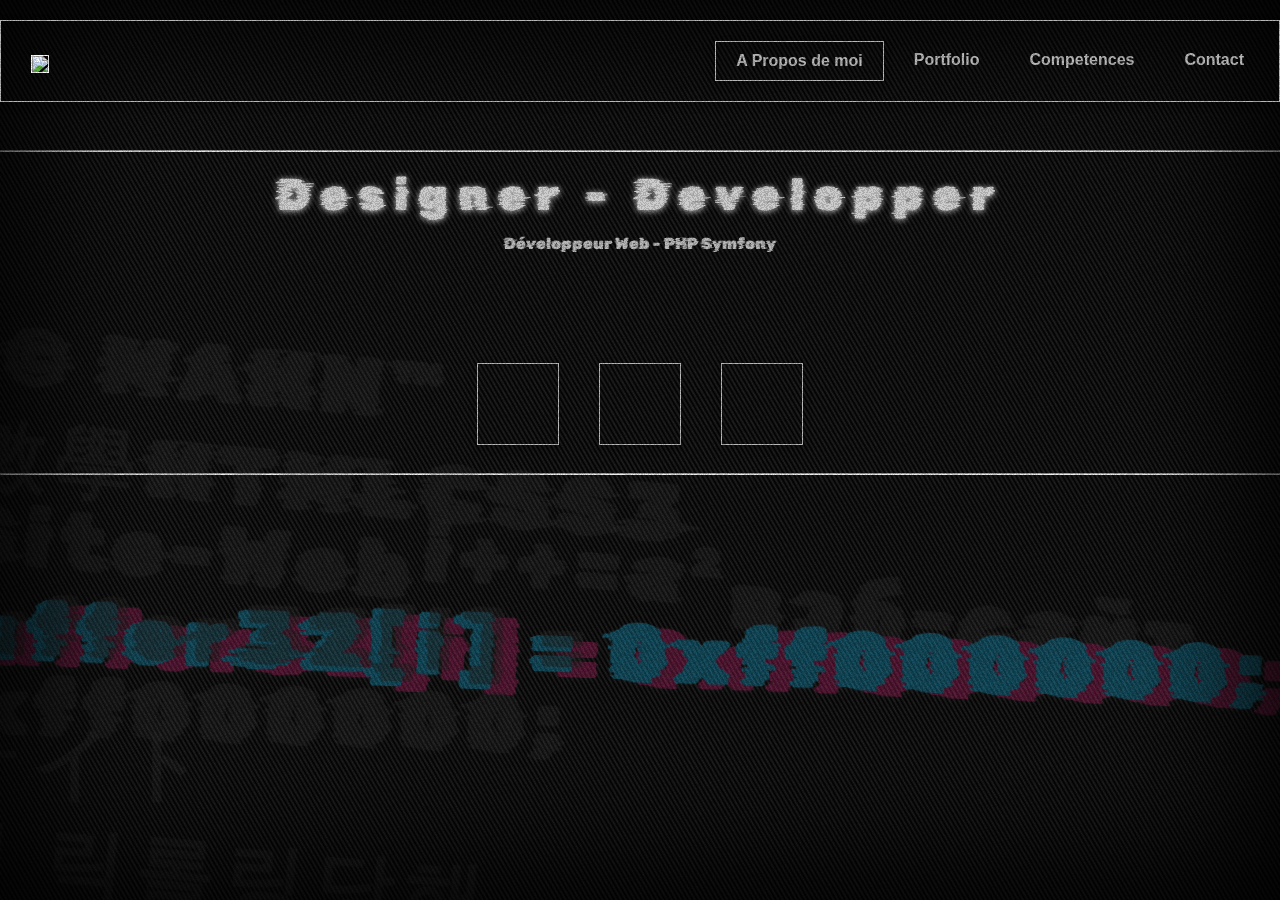
==== commit 307df29d: "correctif index" ====
--- a/index.html
+++ b/index.html
@@ -1,8 +1,8 @@
 <!DOCTYPE html>
 <html lang="en">
-<head>
-    <meta charset="UTF-8">
-    <meta name="viewport" content="width=device-width, initial-scale=1.0">
+  <head>
+    <meta charset="UTF-8" />
+    <meta name="viewport" content="width=device-width, initial-scale=1.0" />
     <title>PortFolio MAHN</title>
 
 <link rel="preconnect" href="https://fonts.googleapis.com">
@@ -11,48 +11,96 @@
 <link rel="stylesheet" href="https://cdn.jsdelivr.net/npm/bootstrap-icons@1.11.1/font/bootstrap-icons.css" integrity="sha384-4LISF5TTJX/fLmGSxO53rV4miRxdg84mZsxmO8Rx5jGtp/LbrixFETvWa5a6sESd" crossorigin="anonymous">
 
 
-    <link rel="stylesheet" type="text/css" href="css/style.css">
-    
+    <link rel="stylesheet" type="text/css" href="css/style.css" />
+  </head>
+  <body>
+    <main role="main" class="main-content" id="main-content">
+      <div class="hero-container">
+        <h3
+          class="hero glitch layers random-glitch"
+          data-text="© MAHN™"
+          style="
+            position: relative;
+            top: clamp(-20px, -3vw, -30px);
+            right: clamp(-30px, -4vw, -40px);
+          "
+        >
+          <span>© MAHN™</span>
+        </h3>
+        <br />
+        <h3 class="hero glitch layers random-glitch" data-text="數學">
+          <span>數學</span>
+        </h3>
+        <h2 class="hero glitch layers random-glitch" data-text="HTML">
+          <span>HTML</span>
+        </h2>
+        <h2 class="hero glitch layers random-glitch" data-text="CSS3">
+          <span>CSS3</span>
+        </h2>
+        <br />
+        <h2 class="hero glitch layers random-glitch" data-text="Site-Web">
+          <span>Site-Web</span>
+        </h2>
+        <h2
+          class="hero glitch layers random-glitch"
+          data-text="i++=a²"
+          style="position: relative; top: clamp(-20px, -3vw, -30px)"
+        >
+          <span>i++=a²</span>
+        </h2>
+        <h2 class="hero glitch layers random-glitch" data-text="вэб-сайт">
+          <span>вэб-сайт</span>
+        </h2>
+        <br />
+        <h2
+          class="hero glitch layers random-glitch"
+          data-text="buffer32[i] = 0xff000000;"
+          style="
+            position: relative;
+            top: clamp(-20px, -3vw, -30px);
+            left: clamp(-40px, -6vw, -60px);
+            rotate: -3deg;
+          "
+        >
+          <span>buffer32[i] = 0xff000000;</span>
+        </h2>
+        <h2
+          class="hero glitch layers random-glitch"
+          data-text="サイト"
+          style="
+            rotate: -5deg;
+            position: relative;
+            top: clamp(-20px, -3vw, -30px);
+          "
+        >
+          <span>サイト</span>
+        </h2>
+        <br />
+        <h2 class="hero glitch layers random-glitch" data-text="넌 릭롤링당해">
+          <span>넌 릭롤링당해</span>
+        </h2>
+      </div>
 
+      <canvas id="noise" class="noise"></canvas>
+      <div class="vignette"></div>
 
-</head>
-<body>
-    <main role="main" class="main-content" id="main-content">
-
-
-        <div class="hero-container">
-            <h3 class="hero  glitch layers random-glitch" data-text="© MAHN™" style="position: relative; top: clamp(-20px, -3vw, -30px); right: clamp(-30px, -4vw, -40px); "><span>© MAHN™</span></h3>
-            <br>
-            <h3 class="hero glitch layers random-glitch" data-text="數學"><span>數學</span></h3>
-            <h2 class="hero glitch layers random-glitch" data-text="HTML"><span>HTML</span></h2>
-            <h2 class="hero glitch layers random-glitch" data-text="CSS3"><span>CSS3</span></h2>
-            <br>
-            <h2 class="hero glitch layers random-glitch" data-text="Site-Web"><span>Site-Web</span></h2>
-            <h2 class="hero glitch layers random-glitch" data-text="i++=a²" style="position: relative;top: clamp(-20px, -3vw, -30px);"><span>i++=a²</span></h2>
-            <h2 class="hero glitch layers random-glitch" data-text="вэб-сайт"><span>вэб-сайт</span></h2>
-            <br>
-            <h2 class="hero glitch layers random-glitch" data-text="buffer32[i] = 0xff000000;" style="position: relative;top: clamp(-20px, -3vw, -30px); left: clamp(-40px, -6vw, -60px); rotate: -3deg;"><span>buffer32[i] = 0xff000000;</span></h2>
-            <h2 class="hero glitch layers random-glitch" data-text="サイト" style="rotate: -5deg; position: relative; top: clamp(-20px, -3vw, -30px);"><span>サイト</span></h2>
-            <br>
-            <h2 class="hero glitch layers random-glitch" data-text="넌 릭롤링당해"><span>넌 릭롤링당해</span></h2>
-        </div>
-
-        <canvas id="noise" class="noise"></canvas>
-        <div class="vignette"></div>
-
-        <header>
-            <a href="index.html" class="logo"><img src="images/logo.png" style=" height: 120%; border: 1px solid white;"></a>
-            <div class="menu-toggle"></div>
-            <nav>
-                <ul>
-                    <li><a href="#" class="active">A Propos de moi</a></li>
-                    <li><a href="pages/portfolio.html">Portfolio</a></li>
-                    <li><a href="#">Competences</a></li>
-                    <li><a href="#">Contact</a></li>
-                </ul>
-            </nav>
-            <div class="clearfix"></div>
-        </header>
+      <header>
+        <a href="" class="logo"
+          ><img
+            src="images/logo.png"
+            style="height: 120%; border: 1px solid white"
+        /></a>
+        <div class="menu-toggle"></div>
+        <nav>
+          <ul>
+            <li><a href="#" class="active">A Propos de moi</a></li>
+            <li><a href="#">Portfolio</a></li>
+            <li><a href="./pages/competence.html">Competences</a></li>
+            <li><a href="#">Contact</a></li>
+          </ul>
+        </nav>
+        <div class="clearfix"></div>
+      </header>
 
         <div id="table">
             <div id="presentation-text">
@@ -68,20 +116,15 @@
                 </div>
                 <hr>
             </div>
+      </div>
 
-           
-
-        </div>
-
-      
-        
-        <img src="images/tete4.png" class="main-image" >
+      <img src="images/tete4.png" class="main-image" />
     </main>
-
-</body>
-<script src="https://code.jquery.com/jquery-3.5.1.min.js"
-      integrity="sha256-9/aliU8dGd2tb6OSsuzixeV4y/faTqgFtohetphbbj0="
-      crossorigin="anonymous"></script>
-<script src="js/global.js"></script>
-
-</html>+  </body>
+  <script
+    src="https://code.jquery.com/jquery-3.5.1.min.js"
+    integrity="sha256-9/aliU8dGd2tb6OSsuzixeV4y/faTqgFtohetphbbj0="
+    crossorigin="anonymous"
+  ></script>
+  <script src="js/global.js"></script>
+</html>
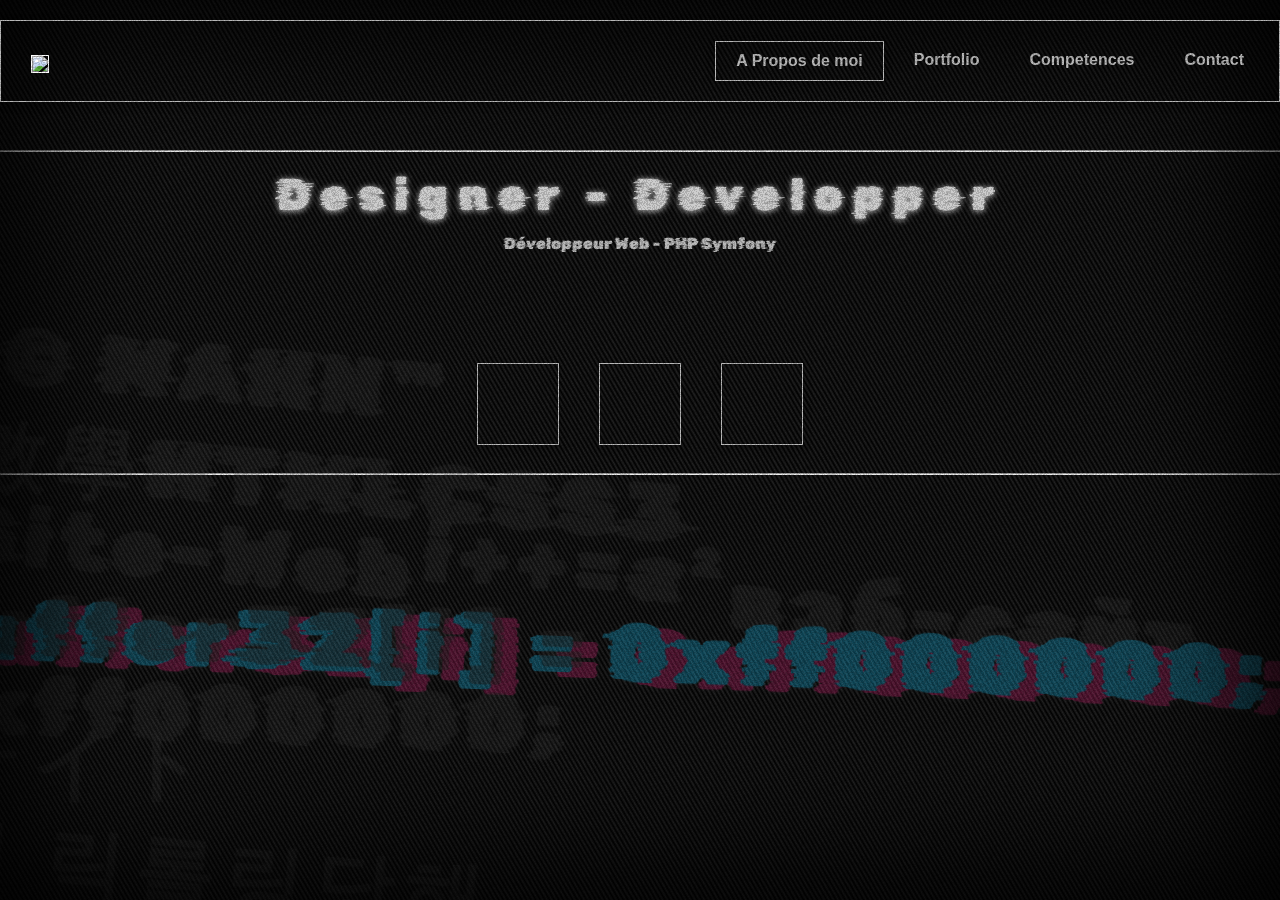
==== commit 325a9baa: "Merge branch 'main' into portfolio" ====
--- a/index.html
+++ b/index.html
@@ -102,6 +102,7 @@
         <div class="clearfix"></div>
       </header>
 
+
         <div id="table">
             <div id="presentation-text">
                 <hr>
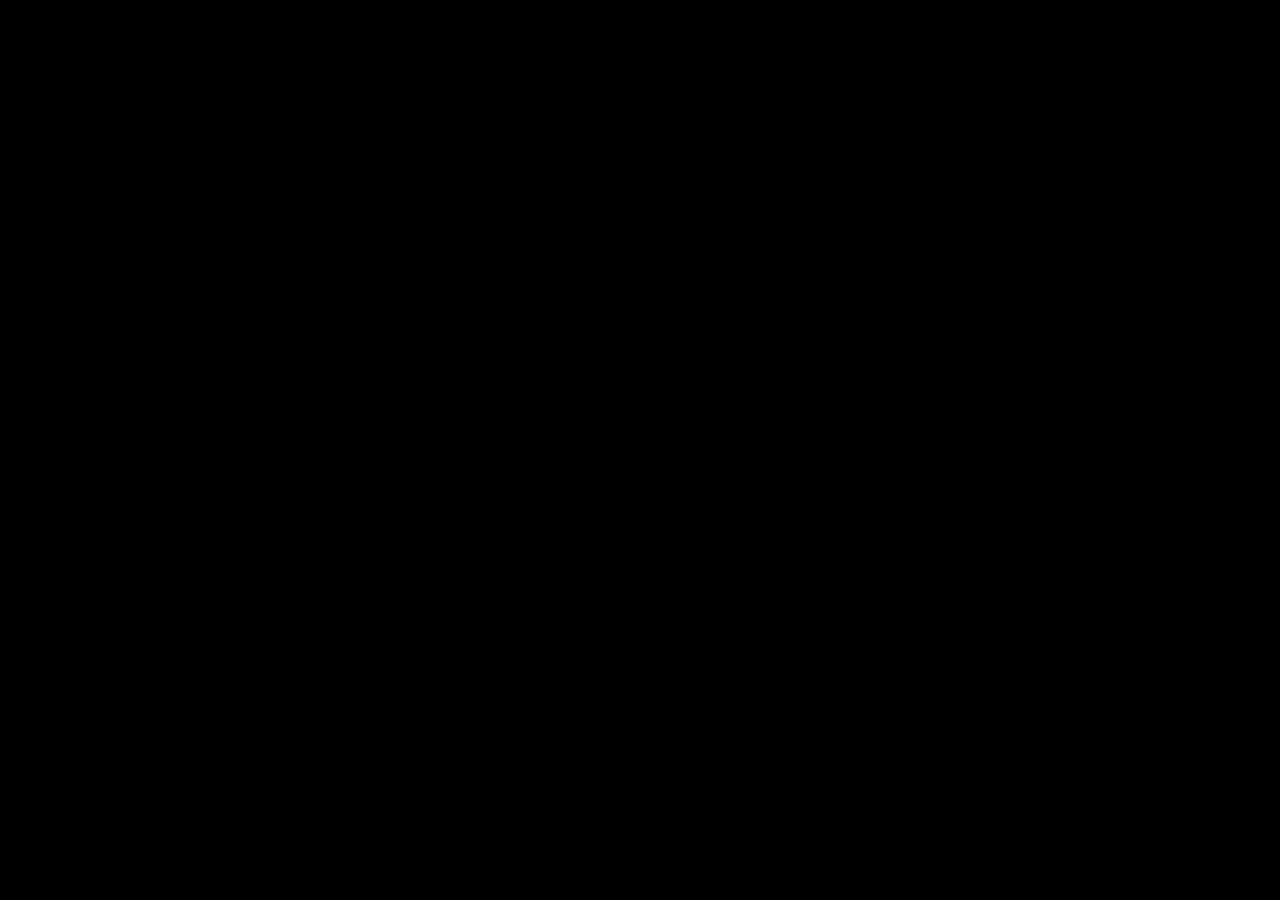
==== commit 57f22b93: "ajout loader lire consigne" ====
--- a/index.html
+++ b/index.html
@@ -14,6 +14,19 @@
     <link rel="stylesheet" type="text/css" href="css/style.css" />
   </head>
   <body>
+
+    <div class="loader">
+      <ul class="hexagon-container">
+        <li class="hexagon hex_1"></li>
+        <li class="hexagon hex_2"></li>
+        <li class="hexagon hex_3"></li>
+        <li class="hexagon hex_4"></li>
+        <li class="hexagon hex_5"></li>
+        <li class="hexagon hex_6"></li>
+        <li class="hexagon hex_7"></li>
+      </ul>
+    </div>
+
     <main role="main" class="main-content" id="main-content">
       <div class="hero-container">
         <h3
@@ -128,4 +141,5 @@
     crossorigin="anonymous"
   ></script>
   <script src="js/global.js"></script>
+  <script src="js/loader.js"></script>
 </html>
--- a/css/style.css
+++ b/css/style.css
@@ -9,6 +9,7 @@
 
 body {
     margin: 0;
+    background-color: #000;
 }
 
 
@@ -17,7 +18,10 @@
 /* DEFAULT */
 
 .main-content {
-    overflow:hidden;
+      display: none;
+      opacity: 0;
+      
+      overflow:hidden;
       position: relative;      
       height: 100vh;
       /* background: linear-gradient(to right, rgba(36,31,31,1) 0%, rgba(36,31,31,1) 32%, rgba(74,71,70,1) 100%); */
@@ -774,12 +778,207 @@
   border: 1px solid rgb(184, 184, 184);
   margin: 20px;
   box-shadow: rgba(0, 0, 0, 0.24) 0px 3px 8px;
+  z-index: 15;
+  
+}
+
+.elements-social .element-social i{
+  color: rgb(184, 184, 184);
+  font-size: 50px;
+}
+.elements-social .element-social a{
+  text-align: center;
+  display: block;
+  margin: 10px;
 }
 
 @media(max-width: 1600px){
   .elements-social {
-    
     justify-content: center;
     margin-top: 10vh;
   }
+}
+
+/*         LOADER             */
+
+
+.loader {
+  position: fixed;
+  top: 50%;
+  left: 50%;
+  width: 160px;
+  height: 160px;
+  margin: -80px 0px 0px -80px;
+  background-color: transparent;
+  border-radius: 50%;
+  border: 2px solid #E3E4DC;
+}
+.loader:before {
+  content: "";
+  width: 164px;
+  height: 164px;
+  display: block;
+  position: absolute;
+  border: 2px solid #898a86;
+  border-radius: 50%;
+  top: -2px;
+  left: -2px;
+  box-sizing: border-box;
+  clip: rect(0px, 35px, 35px, 0px);
+  z-index: 10;
+  animation: rotate infinite;
+  animation-duration: 3s;
+  animation-timing-function: linear;
+}
+.loader:after {
+  content: "";
+  width: 164px;
+  height: 164px;
+  display: block;
+  position: absolute;
+  border: 2px solid #c1bebb;
+  border-radius: 50%;
+  top: -2px;
+  left: -2px;
+  box-sizing: border-box;
+  clip: rect(0px, 164px, 150px, 0px);
+  z-index: 9;
+  animation: rotate2 3s linear infinite;
+}
+
+.hexagon-container {
+  position: relative;
+  top: 10%;
+  left: 25%;
+  border-radius: 50%;
+  
+  list-style: none;
+}
+
+.hexagon {
+  position: absolute;
+  width: 40px;
+  height: 23px;
+  background-color: rgb(184, 184, 184);
+}
+.hexagon:before {
+  content: "";
+  position: absolute;
+  top: -11px;
+  left: 0;
+  width: 0;
+  height: 0;
+  border-left: 20px solid transparent;
+  border-right: 20px solid transparent;
+  border-bottom: 11.5px solid rgb(184, 184, 184);
+}
+.hexagon:after {
+  content: "";
+  position: absolute;
+  top: 23px;
+  left: 0;
+  width: 0;
+  height: 0;
+  border-left: 20px solid transparent;
+  border-right: 20px solid transparent;
+  border-top: 11.5px solid rgb(184, 184, 184);
+}
+
+.hexagon.hex_1 {
+  top: 0px;
+  left: 0px;
+  animation: Animasearch 3s ease-in-out infinite;
+  animation-delay: 0.2142857143s;
+}
+
+.hexagon.hex_2 {
+  top: 0px;
+  left: 42px;
+  animation: Animasearch 3s ease-in-out infinite;
+  animation-delay: 0.4285714286s;
+}
+
+.hexagon.hex_3 {
+  top: 36px;
+  left: 63px;
+  animation: Animasearch 3s ease-in-out infinite;
+  animation-delay: 0.6428571429s;
+}
+
+.hexagon.hex_4 {
+  top: 72px;
+  left: 42px;
+  animation: Animasearch 3s ease-in-out infinite;
+  animation-delay: 0.8571428571s;
+}
+
+.hexagon.hex_5 {
+  top: 72px;
+  left: 0px;
+  animation: Animasearch 3s ease-in-out infinite;
+  animation-delay: 1.0714285714s;
+}
+
+.hexagon.hex_6 {
+  top: 36px;
+  left: -21px;
+  animation: Animasearch 3s ease-in-out infinite;
+  animation-delay: 1.2857142857s;
+}
+
+.hexagon.hex_7 {
+  top: 36px;
+  left: 21px;
+  animation: Animasearch 3s ease-in-out infinite;
+  animation-delay: 1.5s;
+}
+
+@keyframes Animasearch {
+  0% {
+    transform: scale(1);
+    opacity: 1;
+  }
+  15%, 50% {
+    transform: scale(0.5);
+    opacity: 0;
+  }
+  65% {
+    transform: scale(1);
+    opacity: 1;
+  }
+}
+@keyframes rotate {
+  0% {
+    transform: rotate(0);
+    clip: rect(0px, 35px, 35px, 0px);
+  }
+  50% {
+    clip: rect(0px, 40px, 40px, 0px);
+  }
+  100% {
+    transform: rotate(360deg);
+    clip: rect(0px, 35px, 35px, 0px);
+  }
+}
+@keyframes rotate2 {
+  0% {
+    transform: rotate(0deg);
+    clip: rect(0px, 164px, 150px, 0px);
+  }
+  50% {
+    clip: rect(0px, 164px, 0px, 0px);
+    transform: rotate(360deg);
+  }
+  100% {
+    transform: rotate(720deg);
+    clip: rect(0px, 164px, 150px, 0px);
+  }
+}
+@keyframes rotate3 {
+  0% {
+    transform: rotate(0deg);
+  }
+  100% {
+    transform: rotate(360deg);
+  }
 }